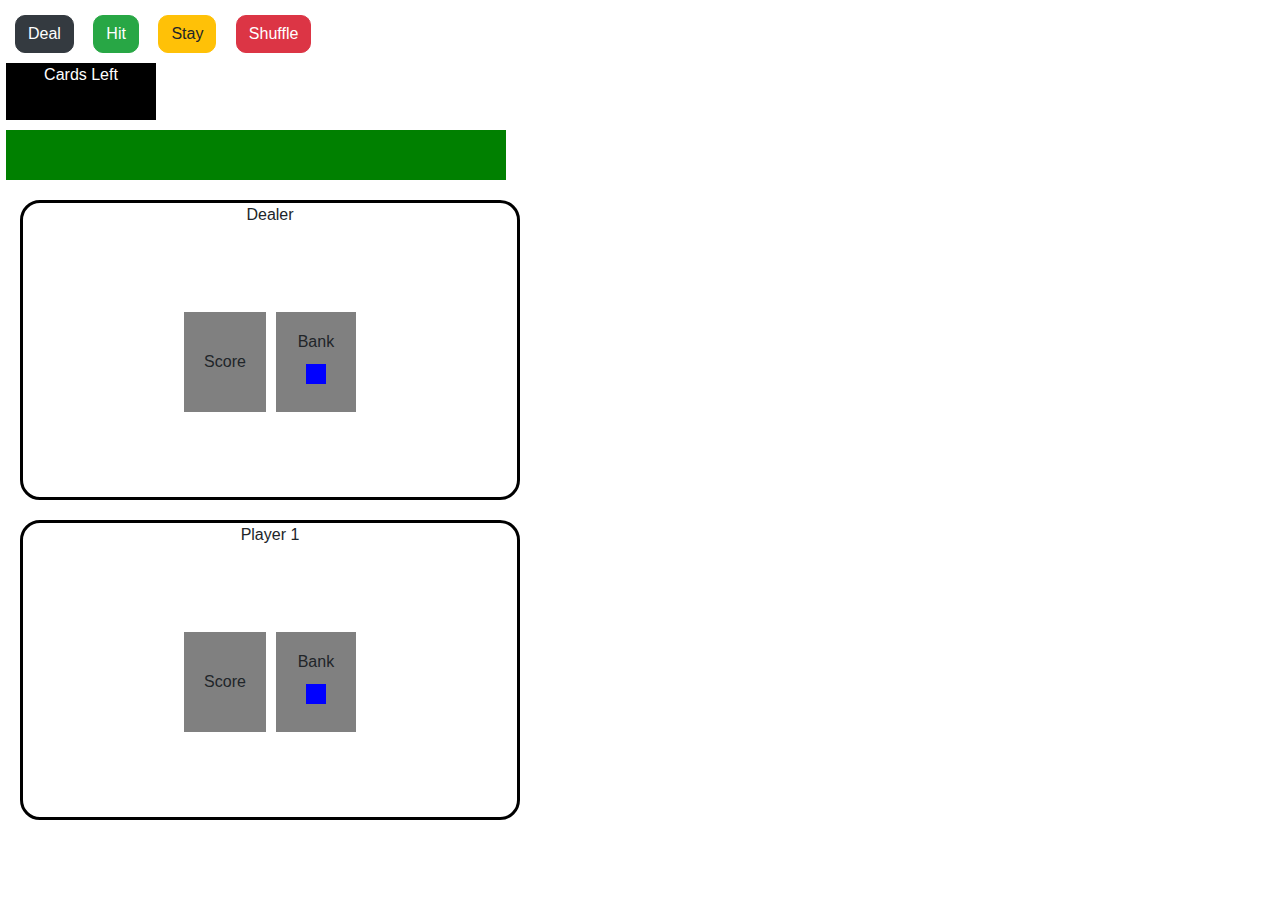
==== index.html @ aa744eec "Added files" ====
<!DOCTYPE html>
<html lang="en" >
<head>
  <meta charset="UTF-8">
  <title>CodePen - Actual Blackjack Game</title>
  <link rel='stylesheet' href='https://cdnjs.cloudflare.com/ajax/libs/twitter-bootstrap/4.5.0/css/bootstrap.min.css'><link rel="stylesheet" href="./style.css">

</head>
<body>
<!-- partial:index.partial.html -->
<div role="group" aria-label="Basic example">
   <button id="deal" type="button" class="btn btn-dark type">Deal</button>
   <button id="hit" type="button" class="btn btn-success type">Hit</button>
   <button id="stay" type="button" class="btn btn-warning type">Stay</button>
   <button id="shuffle" type="button" class="btn btn-danger type">Shuffle</button>
 </div>
 <div id="bet">
   <button value="10" class="amount" id="ten" type="button" class="btn btn-secondary">$10</button>
   <button value="20" class="amount" id="twenty" type="button" class="btn btn-secondary">$20</button>
   <button value="50" class="amount" id="fifty" type="button" class="btn btn-secondary">$50</button>
   <button value="100" class="amount" id="hundred" type="button" class="btn btn-secondary">$100</button>
 </div>
 <div id="cardContainer">
   <div>Cards Left</div>
   <div id="cardCount"></div>
 </div>
 <div id="status"><span></span></div>

 <div id="player2" class="player">
   <div class="title">Dealer</div>
   <div class="scoreContainer">
     <div>Score</div>
     <div id="scoreP2"></div>
   </div>
   <div class="bankContainer">
     <div>Bank</div>
     <div id="betP2"></div>
   </div>
   <div id="hand_2"></div>
 </div>
 <div id="points_2"></div>
 <div id="player1" class="player">
   <div class="title">Player 1</div>
   <div class="scoreContainer">
     <div>Score</div>
     <div id="scoreP1"></div>
   </div>
   <div class="bankContainer">
     <div>Bank</div>
     <div id="betP1"></div>
   </div>
   <div id="hand_1"></div>
 </div>
 <div id="points_1"></div>
<!-- partial -->
  <script src='https://cdnjs.cloudflare.com/ajax/libs/jquery/3.5.1/jquery.min.js'></script><script  src="./script.js"></script>

</body>
</html>
---- style.css ----
.player {
  width: 500px;
  height: 300px;
  margin:20px;
  border-radius:20px;
  border: 3px solid black;
  background-color:white;
  display: flex;
  flex-wrap: wrap;
  justify-content:center;
}

.active {
  border: 5px dashed teal;
}
.cardStyle {
  width: 75px;
  height: 100px;
  margin:3px;
  border-radius:5px;
  border: 3px solid black;
  display:flex;
  flex-direction: column;
}

#hand_1 {
  display: flex;
  flex-wrap: wrap;
}

#hand_2 {
  display: flex;
  flex-wrap: wrap;
}

#status{
 width:500px;
  height:50px;
  color:white;
  font-weight:bold;
  margin 0 auto;
  margin-top:10px;
  margin-bottom:3px;
  margin-left:6px;
  background-color:green;
  display:flex;
  justify-content:center;
  align-itmes:center;
}

.title{
  width:100%;
  text-align:center;
}

.cardSuit {
  text-align: center;
  font-size: 36px;
}
 

.red{
  color:red;
}

  #cardCount{
  display:flex;
  flex-direction: column;
   justify-content: center;
  align-items: center;
   color:white;
   width:150x;
  height:50px;
   background-color:black;
   margin-left:6px;
   margin-top:10px;
}

.amount{
 margin-top:15px;
 margin-left:15px;
 border-radius:10px;
}

.type{
 margin-top:15px;
 margin-left:15px;
 border-radius:10px;
}
#betP1, #betP2{
background-color:blue;
color:white;
font-size:20px;
height:38px;
widht:20px;
padding:10px;
margin:10px;
}

.bankContainer {
  display: flex;
  flex-direction: column;
  background-color: grey;
  justify-content: center;
  align-items: center;
  height: 100px;
  padding: 20px;
}

.scoreContainer{
    display: flex;
  flex-direction: column;
  background-color: grey;
  justify-content: center;
  align-items: center;
  height: 100px;
  padding: 20px;
  margin-right:10px;
}

 #cardContainer{
  display:flex;
  flex-direction: column;
   justify-content: center;
  align-items: center;
   color:white;
   width:150px;
  height:57px;
   background-color:black;
   margin-left:6px;
   margin-top:10px;
}
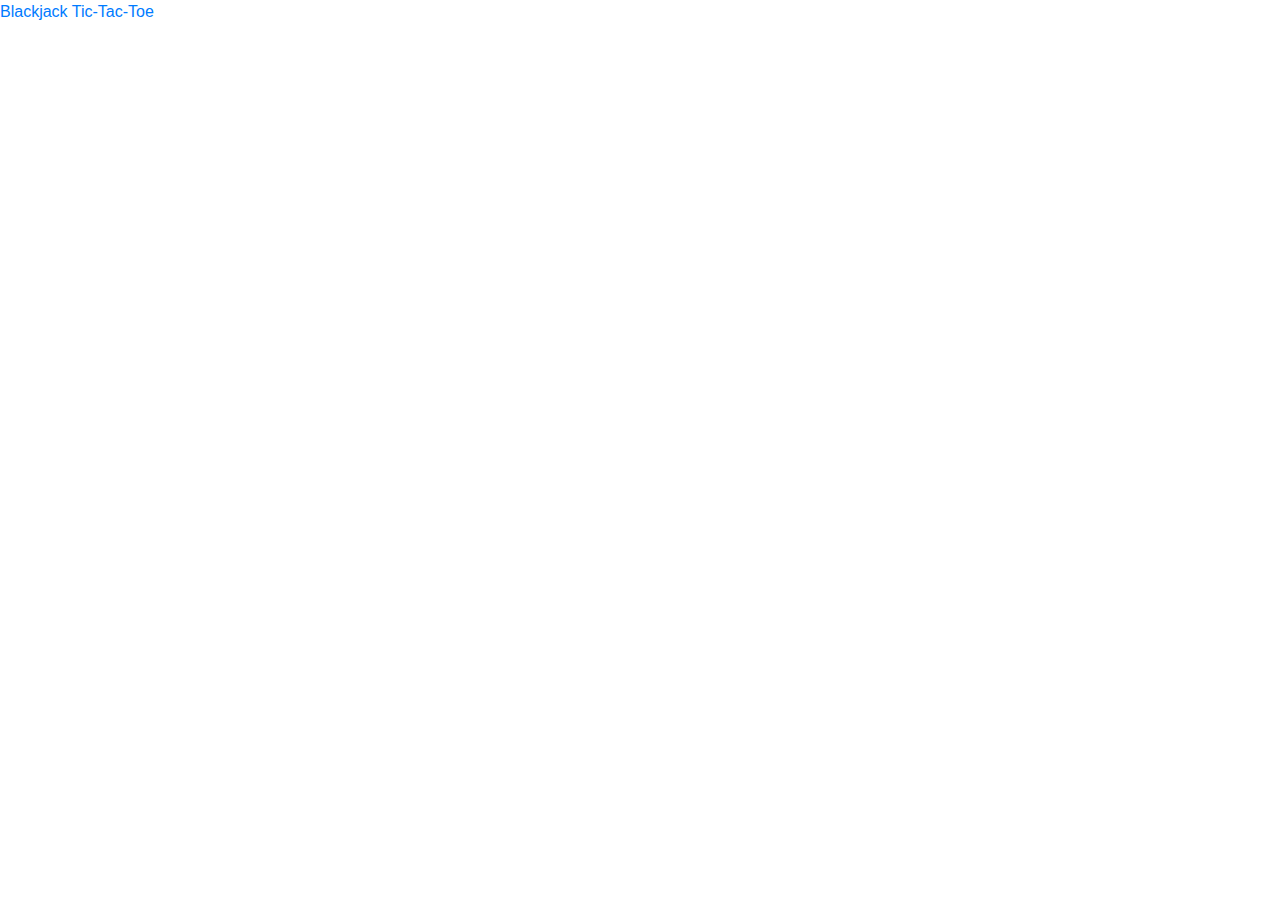
==== commit d80b19c8: "Update index.html" ====
--- a/index.html
+++ b/index.html
@@ -6,54 +6,8 @@
   <link rel='stylesheet' href='https://cdnjs.cloudflare.com/ajax/libs/twitter-bootstrap/4.5.0/css/bootstrap.min.css'><link rel="stylesheet" href="./style.css">
 
 </head>
-<body>
-<!-- partial:index.partial.html -->
-<div role="group" aria-label="Basic example">
-   <button id="deal" type="button" class="btn btn-dark type">Deal</button>
-   <button id="hit" type="button" class="btn btn-success type">Hit</button>
-   <button id="stay" type="button" class="btn btn-warning type">Stay</button>
-   <button id="shuffle" type="button" class="btn btn-danger type">Shuffle</button>
- </div>
- <div id="bet">
-   <button value="10" class="amount" id="ten" type="button" class="btn btn-secondary">$10</button>
-   <button value="20" class="amount" id="twenty" type="button" class="btn btn-secondary">$20</button>
-   <button value="50" class="amount" id="fifty" type="button" class="btn btn-secondary">$50</button>
-   <button value="100" class="amount" id="hundred" type="button" class="btn btn-secondary">$100</button>
- </div>
- <div id="cardContainer">
-   <div>Cards Left</div>
-   <div id="cardCount"></div>
- </div>
- <div id="status"><span></span></div>
-
- <div id="player2" class="player">
-   <div class="title">Dealer</div>
-   <div class="scoreContainer">
-     <div>Score</div>
-     <div id="scoreP2"></div>
-   </div>
-   <div class="bankContainer">
-     <div>Bank</div>
-     <div id="betP2"></div>
-   </div>
-   <div id="hand_2"></div>
- </div>
- <div id="points_2"></div>
- <div id="player1" class="player">
-   <div class="title">Player 1</div>
-   <div class="scoreContainer">
-     <div>Score</div>
-     <div id="scoreP1"></div>
-   </div>
-   <div class="bankContainer">
-     <div>Bank</div>
-     <div id="betP1"></div>
-   </div>
-   <div id="hand_1"></div>
- </div>
- <div id="points_1"></div>
-<!-- partial -->
-  <script src='https://cdnjs.cloudflare.com/ajax/libs/jquery/3.5.1/jquery.min.js'></script><script  src="./script.js"></script>
-
-</body>
+  <body>
+  <a href="https://zachary-huynh.github.io/blackjack/">Blackjack</a>
+  <a href="https://zachary-huynh.github.io/tictactoe/">Tic-Tac-Toe</a>
+  </body>
 </html>
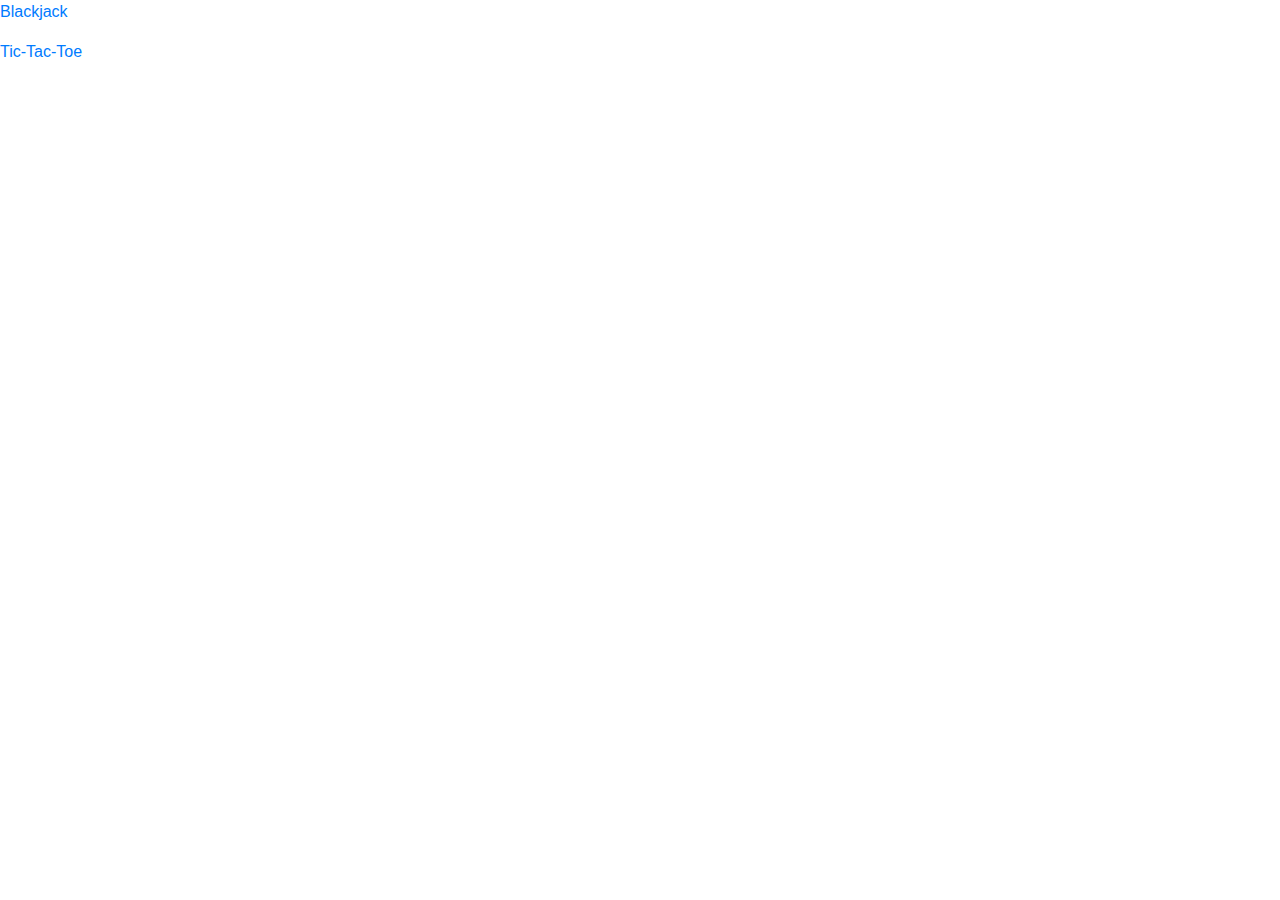
==== commit 205d7845: "Update index.html" ====
--- a/index.html
+++ b/index.html
@@ -7,7 +7,7 @@
 
 </head>
   <body>
-  <a href="https://zachary-huynh.github.io/blackjack/">Blackjack</a>
-  <a href="https://zachary-huynh.github.io/tictactoe/">Tic-Tac-Toe</a>
+    <p><a href="https://zachary-huynh.github.io/blackjack/">Blackjack</a></p>
+    <p><a href="https://zachary-huynh.github.io/tictactoe/">Tic-Tac-Toe</a></p>
   </body>
 </html>
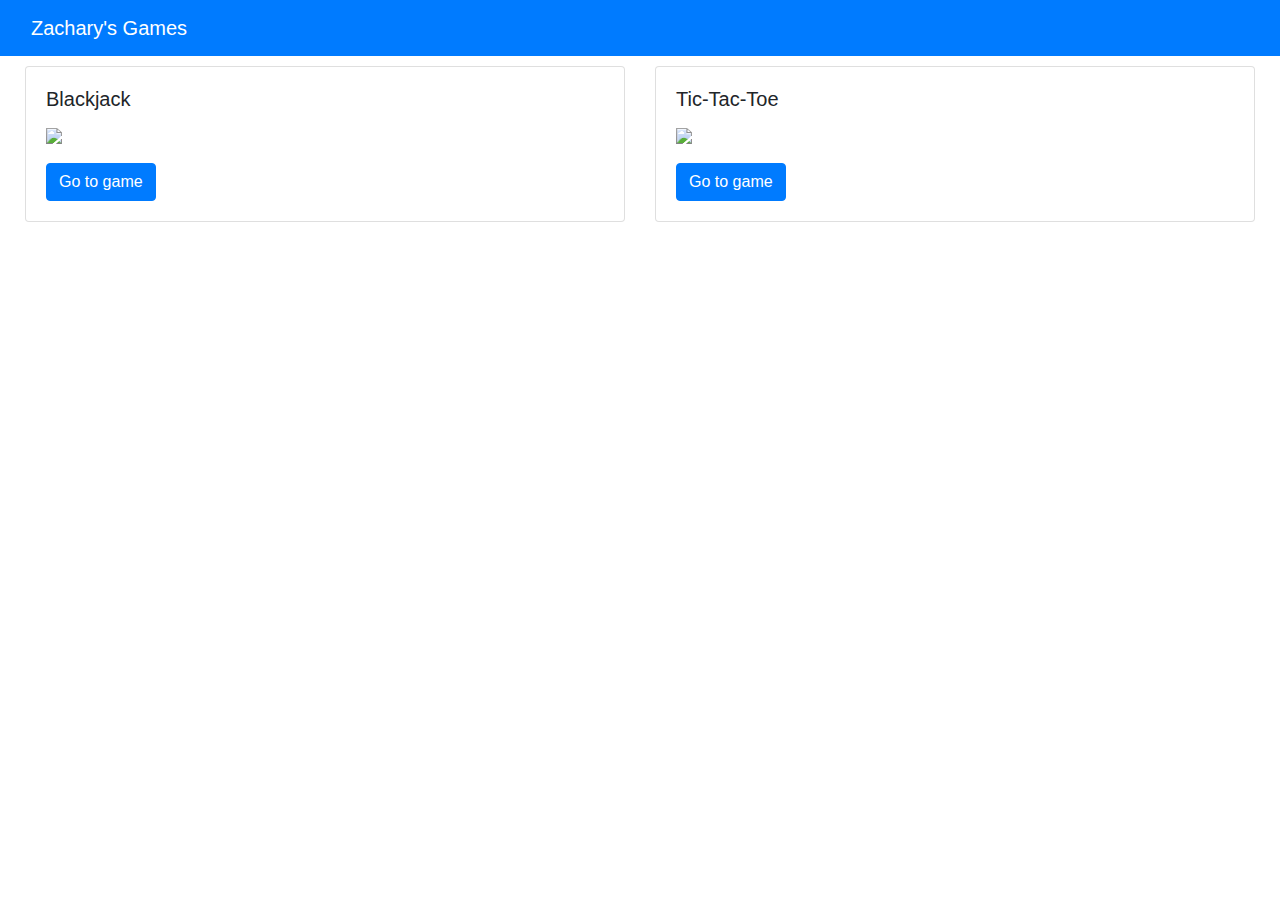
==== commit 457ef42a: "Add files via upload" ====
--- a/index.html
+++ b/index.html
@@ -2,12 +2,40 @@
 <html lang="en" >
 <head>
   <meta charset="UTF-8">
-  <title>CodePen - Actual Blackjack Game</title>
+  <title>CodePen - Z&#39;s Game Homepage</title>
   <link rel='stylesheet' href='https://cdnjs.cloudflare.com/ajax/libs/twitter-bootstrap/4.5.0/css/bootstrap.min.css'><link rel="stylesheet" href="./style.css">
 
 </head>
-  <body>
-    <p><a href="https://zachary-huynh.github.io/blackjack/">Blackjack</a></p>
-    <p><a href="https://zachary-huynh.github.io/tictactoe/">Tic-Tac-Toe</a></p>
-  </body>
+<body>
+<!-- partial:index.partial.html -->
+<nav class="navbar navbar-expand-lg navbar-dark bg-primary">
+  <div class="container-fluid">
+    <a class="navbar-brand" href="#">Zachary's Games</a>
+  </div>
+  </div>
+</nav>
+
+<div class="row">
+  <div class="col-sm-6">
+    <div class="card">
+      <div class="card-body">
+        <h5 class="card-title">Blackjack</h5>
+        <p class="card-text"><img src="https://the-datascientist.com/wp-content/uploads/2020/05/counting-cards-black-jack-270x180.png"></p>
+        <a href="https://zachary-huynh.github.io/blackjack/" target=_blank class="btn btn-primary" class="btn btn-primary">Go to game</a>
+      </div>
+    </div>
+  </div>
+  <div class="col-sm-6">
+    <div class="card">
+      <div class="card-body">
+        <h5 class="card-title">Tic-Tac-Toe</h5>
+        <p class="card-text"><img src="https://upload.wikimedia.org/wikipedia/commons/thumb/3/32/Tic_tac_toe.svg/205px-Tic_tac_toe.svg.png"></p>
+        <a href="https://zachary-huynh.github.io/tictactoe/" target=_blank class="btn btn-primary">Go to game</a>
+      </div>
+    </div>
+  </div>
+</div>
+<!-- partial -->
+  <script src='https://cdnjs.cloudflare.com/ajax/libs/jquery/3.5.1/jquery.min.js'></script>
+</body>
 </html>
--- a/style.css
+++ b/style.css
@@ -1,132 +1,10 @@
-.player {
-  width: 500px;
-  height: 300px;
-  margin:20px;
-  border-radius:20px;
-  border: 3px solid black;
-  background-color:white;
-  display: flex;
-  flex-wrap: wrap;
-  justify-content:center;
+#top {
+  height: 30px;
+  width: 1060px;
+  border: 2px solid black;
+  margin: 10px;
 }
 
-.active {
-  border: 5px dashed teal;
-}
-.cardStyle {
-  width: 75px;
-  height: 100px;
-  margin:3px;
-  border-radius:5px;
-  border: 3px solid black;
-  display:flex;
-  flex-direction: column;
-}
-
-#hand_1 {
-  display: flex;
-  flex-wrap: wrap;
-}
-
-#hand_2 {
-  display: flex;
-  flex-wrap: wrap;
-}
-
-#status{
- width:500px;
-  height:50px;
-  color:white;
-  font-weight:bold;
-  margin 0 auto;
-  margin-top:10px;
-  margin-bottom:3px;
-  margin-left:6px;
-  background-color:green;
-  display:flex;
-  justify-content:center;
-  align-itmes:center;
-}
-
-.title{
-  width:100%;
-  text-align:center;
-}
-
-.cardSuit {
-  text-align: center;
-  font-size: 36px;
-}
- 
-
-.red{
-  color:red;
-}
-
-  #cardCount{
-  display:flex;
-  flex-direction: column;
-   justify-content: center;
-  align-items: center;
-   color:white;
-   width:150x;
-  height:50px;
-   background-color:black;
-   margin-left:6px;
-   margin-top:10px;
-}
-
-.amount{
- margin-top:15px;
- margin-left:15px;
- border-radius:10px;
-}
-
-.type{
- margin-top:15px;
- margin-left:15px;
- border-radius:10px;
-}
-#betP1, #betP2{
-background-color:blue;
-color:white;
-font-size:20px;
-height:38px;
-widht:20px;
-padding:10px;
-margin:10px;
-}
-
-.bankContainer {
-  display: flex;
-  flex-direction: column;
-  background-color: grey;
-  justify-content: center;
-  align-items: center;
-  height: 100px;
-  padding: 20px;
-}
-
-.scoreContainer{
-    display: flex;
-  flex-direction: column;
-  background-color: grey;
-  justify-content: center;
-  align-items: center;
-  height: 100px;
-  padding: 20px;
-  margin-right:10px;
-}
-
- #cardContainer{
-  display:flex;
-  flex-direction: column;
-   justify-content: center;
-  align-items: center;
-   color:white;
-   width:150px;
-  height:57px;
-   background-color:black;
-   margin-left:6px;
-   margin-top:10px;
+.row {
+  margin: 10px;
 }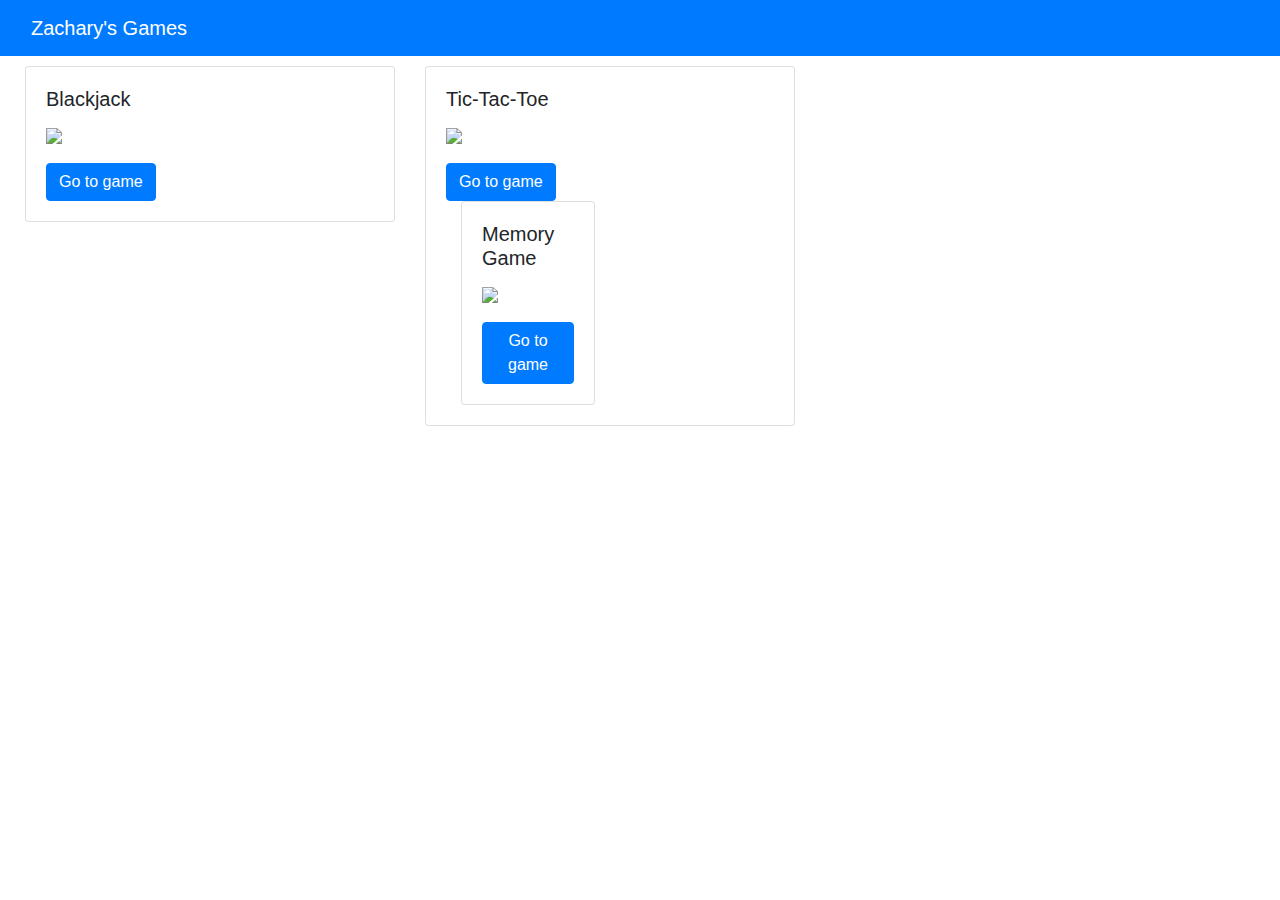
==== commit 71826e53: "Update index.html" ====
--- a/index.html
+++ b/index.html
@@ -31,6 +31,15 @@
         <h5 class="card-title">Tic-Tac-Toe</h5>
         <p class="card-text"><img src="https://upload.wikimedia.org/wikipedia/commons/thumb/3/32/Tic_tac_toe.svg/205px-Tic_tac_toe.svg.png"></p>
         <a href="https://zachary-huynh.github.io/tictactoe/" target=_blank class="btn btn-primary">Go to game</a>
+        <div class="col-sm-6">
+    <div class="card">
+      <div class="card-body">
+        <h5 class="card-title">Memory Game</h5>
+        <p class="card-text"><img class="memoryGame" src="https://i1.wp.com/apprater.net/wp-content/uploads/2016/04/find-the-pair-memory-matching-cards-brain-trainer-game-for-iphone_9399_65c4.jpg?ssl=1"></p>
+        <a href="https://zachary-huynh.github.io/memorygame/" target=_blank class="btn btn-primary" class="btn btn-primary">Go to game</a>
+      </div>
+    </div>
+  </div>
       </div>
     </div>
   </div>
--- a/style.css
+++ b/style.css
@@ -7,4 +7,5 @@
 
 .row {
   margin: 10px;
-}+    max-width: 800px;
+}
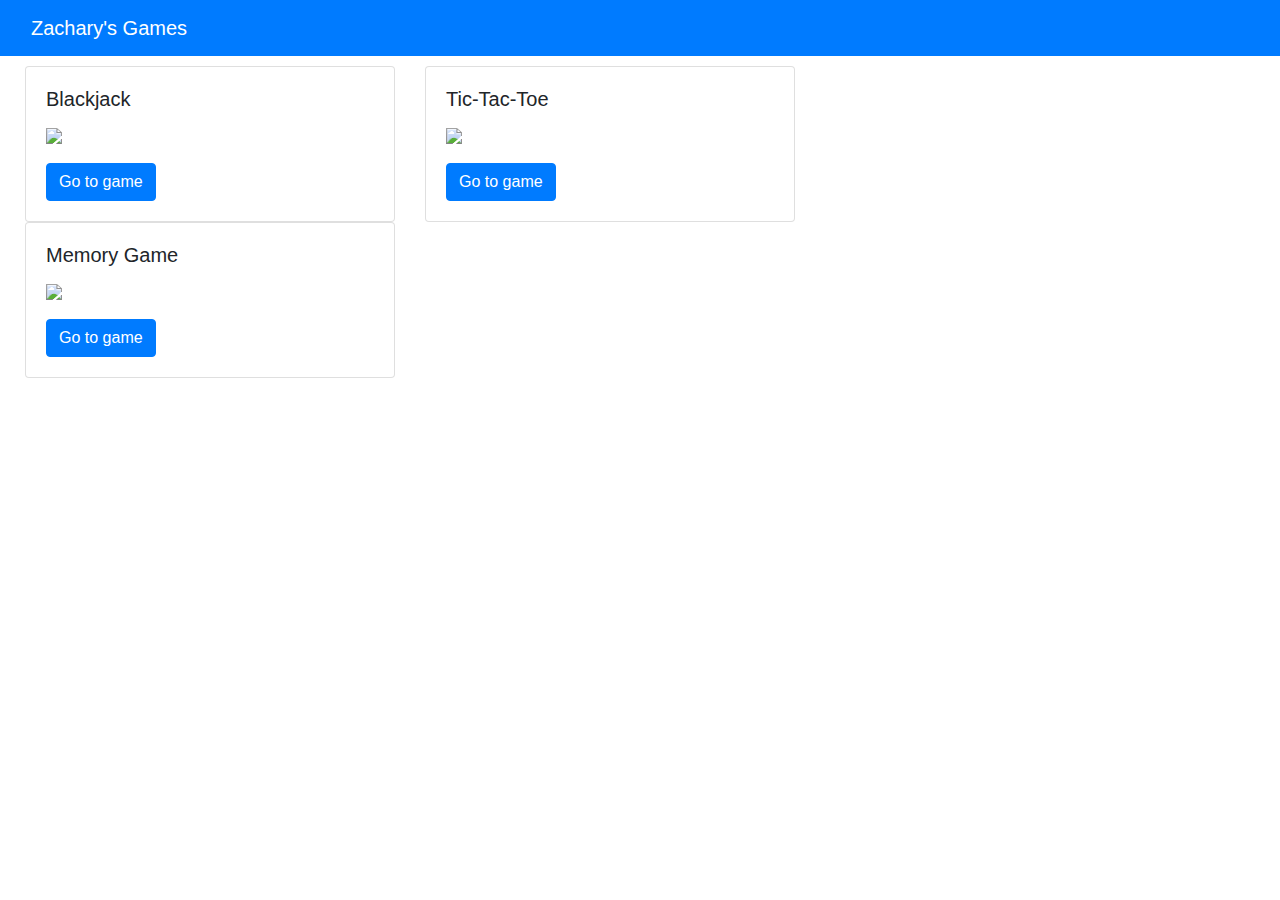
==== commit c53fae4f: "Add files via upload" ====
--- a/index.html
+++ b/index.html
@@ -31,7 +31,10 @@
         <h5 class="card-title">Tic-Tac-Toe</h5>
         <p class="card-text"><img src="https://upload.wikimedia.org/wikipedia/commons/thumb/3/32/Tic_tac_toe.svg/205px-Tic_tac_toe.svg.png"></p>
         <a href="https://zachary-huynh.github.io/tictactoe/" target=_blank class="btn btn-primary">Go to game</a>
-        <div class="col-sm-6">
+      </div>
+    </div>
+  </div>
+  <div class="col-sm-6">
     <div class="card">
       <div class="card-body">
         <h5 class="card-title">Memory Game</h5>
@@ -40,9 +43,6 @@
       </div>
     </div>
   </div>
-      </div>
-    </div>
-  </div>
 </div>
 <!-- partial -->
   <script src='https://cdnjs.cloudflare.com/ajax/libs/jquery/3.5.1/jquery.min.js'></script>
--- a/style.css
+++ b/style.css
@@ -7,5 +7,9 @@
 
 .row {
   margin: 10px;
-    max-width: 800px;
+  max-width: 800px;
 }
+
+.memoryGame {
+  max-width: 95%;
+}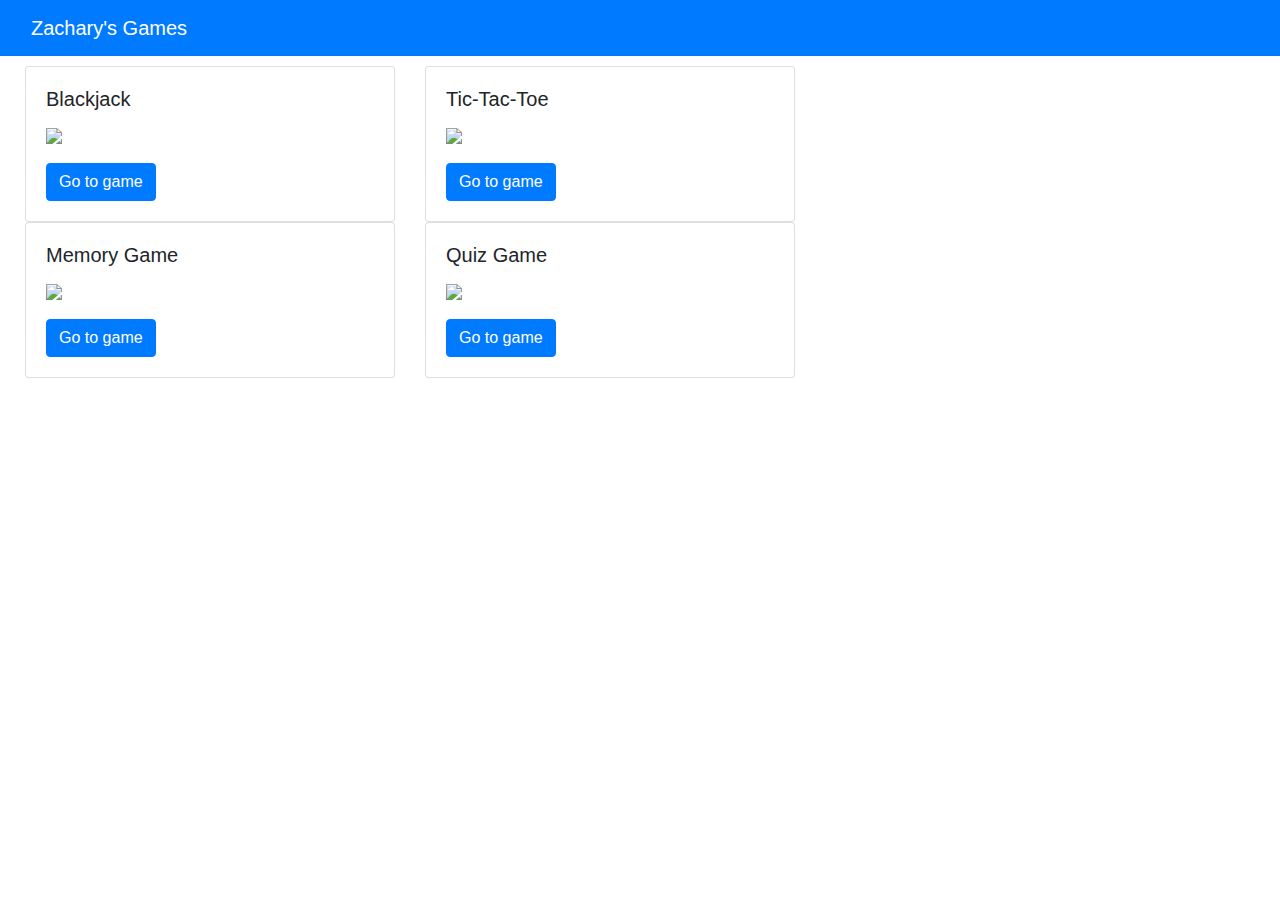
==== commit 04ce9d57: "Update index.html" ====
--- a/index.html
+++ b/index.html
@@ -43,8 +43,17 @@
       </div>
     </div>
   </div>
+  <div class="col-sm-6">
+    <div class="card">
+      <div class="card-body">
+        <h5 class="card-title">Quiz Game</h5>
+        <p class="card-text"><img class="memoryGame" src="https://www.bragitoff.com/wp-content/uploads/2015/03/quiz.jpg"></p>
+        <a href="https://zachary-huynh.github.io/quizgame/" target=_blank class="btn btn-primary" class="btn btn-primary">Go to game</a>
+      </div>
+    </div>
+  </div>
 </div>
-<!-- partial -->
+  <!-- partial -->
   <script src='https://cdnjs.cloudflare.com/ajax/libs/jquery/3.5.1/jquery.min.js'></script>
 </body>
 </html>
